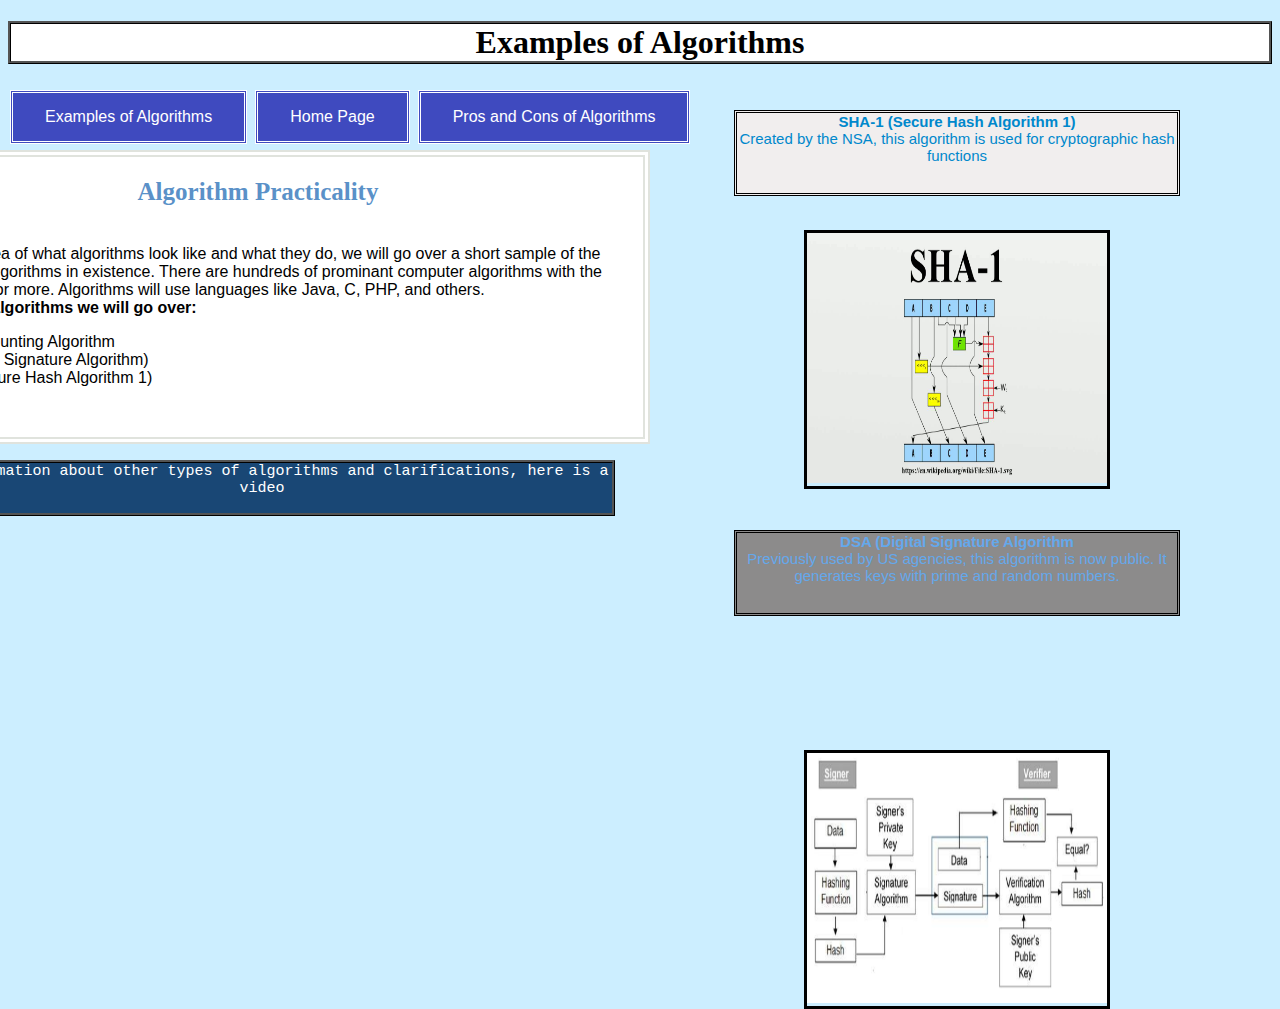
==== examplealgorithms.html @ ceefa150 "Update examplealgorithms.html" ====
<!doctype html> 
<html lang="en"> 
<head>
<meta charset="utf-8"> 
<title>Cmpt 104 Algorithms</title> 
<link rel="stylesheet" href="mystyle.css">
</head> 
<body>
<h1>Examples of Algorithms</h1>
<button class="button button1">Examples of Algorithms</button>
<a href="https://michailla.github.io/index.html" class="button button1">Home Page</a>
<a href="https://michailla.github.io/prosandcons.html" class="button button1">Pros and Cons of Algorithms</a>   
  <div class=div4><h2>Algorithm Practicality</h2><br/>To get a better idea of what algorithms look like and what they do, we will go over a short sample of the many computer algorithms in existence. There are hundreds of prominant computer algorithms with the certain potential for more. Algorithms will use languages like Java, C, PHP, and others. <br/><b>Here is a list of algorithms we will go over:</b>
    <ul>
  <li>Rainflow-Counting Algorithm</li>
  <li>DSA (Digital Signature Algorithm)</li>
  <li>SHA-1 (Secure Hash Algorithm 1)</li></ul></div>
 <div class=div5>For information about other types of algorithms and clarifications, here is a video</div>
  <div class="video2"><iframe width="630" height="415" src="https://www.youtube.com/embed/ppXFoltcX7A" frameborder="0" allow="accelerometer; autoplay; clipboard-write; encrypted-media; gyroscope; picture-in-picture" allowfullscreen></iframe></div>
  <div class=div6><b>SHA-1 (Secure Hash Algorithm 1)</b><br/>Created by the NSA, this algorithm is used for cryptographic hash functions</div>
 <div class="div7"><img src="SHA-1.jpg" alt="SHAalgorithm" class=“img3” style="width:300px;height:250px;"/></div>
  <div class=div8><b>DSA (Digital Signature Algorithm</b><br/>Previously used by US agencies, this algorithm is now public. It generates keys with prime and random numbers.</div>
  <div class=div9><img src="DSAalgorithm.jpg" alt="DSAalgorithm" class=“img3” style="width:300px;height:250px;"/></div>
  </body>
</html>
---- mystyle.css ----
body {
background-color: #cceeff;
}
h1 {
float: center;
text-align: center;
border-style: ridge;
border-color: #000000;
background-color: #ffffff;
color: #000000;
font-family: "Copperplate", fantasy;
}
h2 {
  float: center;
  text-align: center;
  color: #5A91C8;
  font-family: "Copperplate", fantasy;
  font-size: 25px;
}
.button {
  background-color: #3F4ABF;
  border: double;
  color: #ffffff;
  padding: 15px 32px;
  text-align: center;
  text-decoration: none;
  display: inline-block;
  font-size: 16px;
  margin: 4px 2px;
  transition-duration: 0.4s;
  cursor: pointer;
  font-family: "Verdana", "Helvetica", sans-serif;
  float: center;
}
.button1 {
  background-color:#3F4ABF,
  color: #ffffff;
}
  .button1:hover {
  background-color: #ffffff;
  color: #000000;
}
.div1 {
border-style: solid;
border-color: #000000;
border-width: 5px;
background-color: #ffffff;
width: 350px;
height: 450px;
font-family: "Monaco", "Lucida Console", monospace;
font-size: 15px;
text-align: left;
position: absolute;
top: 90px;
right: 100px;
}
.div2 {
border-style: double;
  border-color: #E0E3DD;
  background-color: #ffffff;
  border-width: 7px;
  font-family: "Verdana", "Helvetica", sans-serif;
  width: 750px;
  height: 250px;
  position:absolute;
  top: 100px;
  right: 400px;
}
.div3 {
border-style: solid;
border-color: #000000;
border-width: 5px;
background-color: #ffffff;
width: 460px;
height:300px;
font-family: "Monaco", "Lucida Console", monospace;
font-size: 15px;
text-align: left;
position: absolute;
top: 150px;
right: 50px;
}
.div4 {
border-style: double;
  border-color: #E0E3DD;
  background-color: #ffffff;
  border-width: 7px;
  font-family: "Verdana", "Helvetica", sans-serif;
  width: 770px;
  height: 280px;
  position:absolute;
  top: 150px;
  right: 630px;
}
.div5 {
  text-align: center;
  border-style:ridge;
  border-color: #000000;
  background-color: #194775;
  color: #ffffff;
  font-family: "monaco", "lucida-console", monospace;
  font-size: 15px;
  height:50px;
  width:700px;
  top:460px;
  right: 665px;
  position: absolute;
}
.div6 {
  text-align: center;
  border-style: double;
  border-color: #000000;
  background-color: #F1EEEE;
  color: #0088cc;
  width: 440px;
  height: 80px;
  font-family: "Verdana", "Helvetica", sans-serif;
  font-size: 15px;
  Top: 110px;
  right: 100px;
  position: absolute;
}
.div7 {
text align: center;
  border-style: solid;
  border-color: #000000;
  color: #000000;
  font-family: "Verdana", "Helvetica", sans-serif;
  font-size: 15px;
top: 230px;
right: 170px;
  position: absolute;
}
.div8 {
  text-align: center;
  border-style: double;
  border-color: #000000;
  background-color: #8C8B8B;
  color: #64A8EB;
  width: 440px;
  height: 80px;
  font-family: "Verdana", "Helvetica", sans-serif;
  font-size: 15px;
  Top: 530px;
  right: 100px;
  position: absolute;
}
  .div9 {
text align: center;
  border-style: solid;
  border-color: #000000;
  color: #000000;
  font-family: "Verdana", "Helvetica", sans-serif;
  font-size: 15px;
top: 750px;
right: 170px;
  position: absolute;
}
.img1 {
position: absolute;
top: 400px;
right: 450px;
}
#rcorners1 {
  border-radius: 25px;
  background-color: #e6e6e6;
  color: #0088cc;
  padding: 20px;
  width: 650px;
  height: 250px;
  font-family: "Verdana", "Helvetica", sans-serif;
  font-size: 15px;
}
#rcorners2 {
  border-radius: 25px;
  background-color: #8c8c8c;
  color: #C2DFFE;
  padding: 20px;
  width: 650px;
  height: 420px;
   font-family: "Verdana", "Helvetica", sans-serif;
  font-size: 15px;
}
.video1 {
position: absolute;
top: 480px;
right: 50px;
}
.video2 {
position: absolute;
top: 550px;
right: 725px;
}
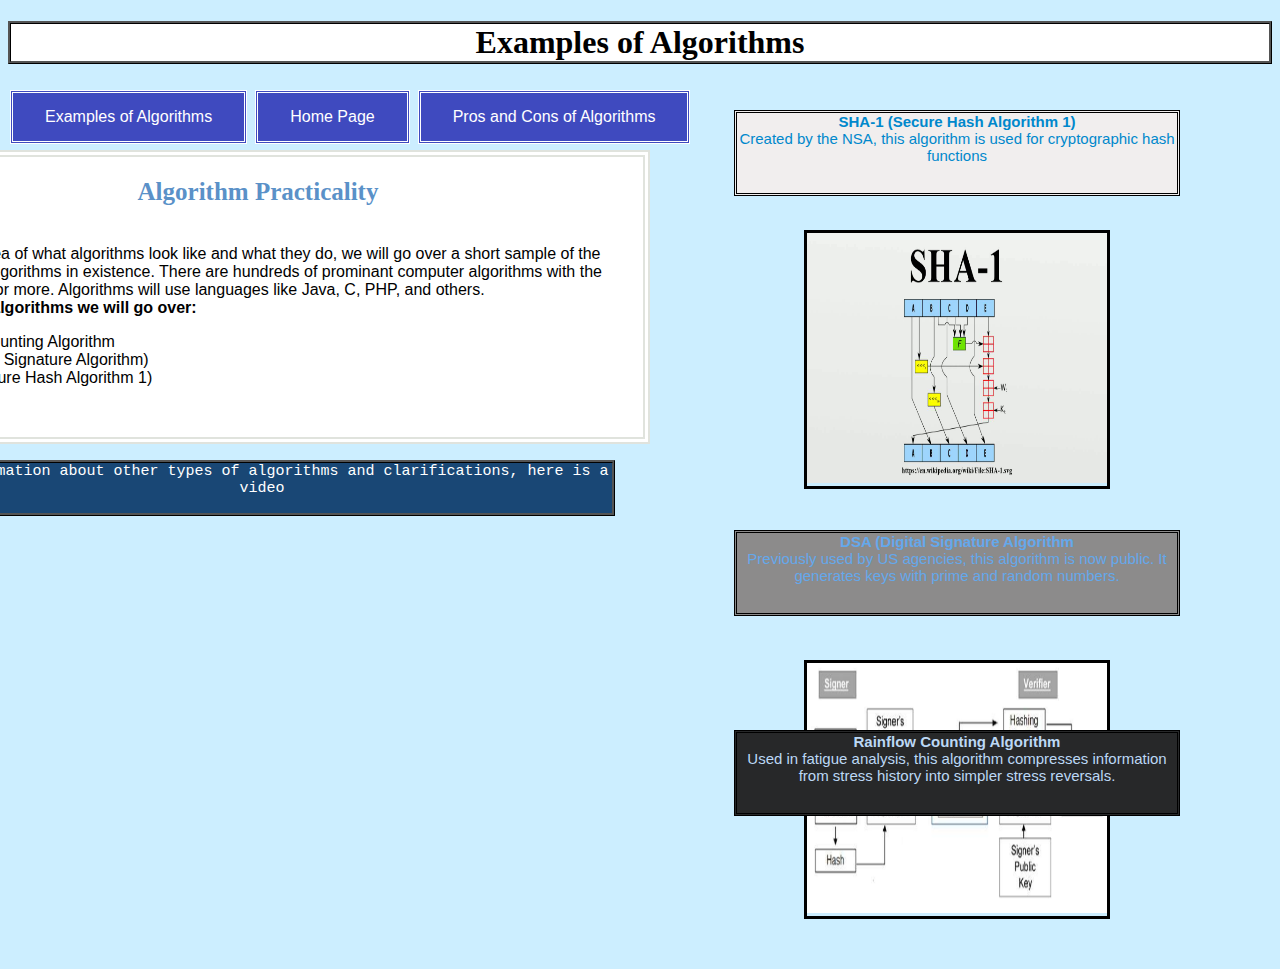
==== commit 1ff218e4: "Update examplealgorithms.html" ====
--- a/examplealgorithms.html
+++ b/examplealgorithms.html
@@ -20,6 +20,7 @@
   <div class=div6><b>SHA-1 (Secure Hash Algorithm 1)</b><br/>Created by the NSA, this algorithm is used for cryptographic hash functions</div>
  <div class="div7"><img src="SHA-1.jpg" alt="SHAalgorithm" class=“img3” style="width:300px;height:250px;"/></div>
   <div class=div8><b>DSA (Digital Signature Algorithm</b><br/>Previously used by US agencies, this algorithm is now public. It generates keys with prime and random numbers.</div>
-  <div class=div9><img src="DSAalgorithm.jpg" alt="DSAalgorithm" class=“img3” style="width:300px;height:250px;"/></div>
+  <div class="div9"><img src="DSAalgorithm.jpg" alt="DSAalgorithm" class=“img3” style="width:300px;height:250px;"/></div>
+  <div class=div10><b>Rainflow Counting Algorithm</b><br/>Used in fatigue analysis, this algorithm compresses information from stress history into simpler stress reversals.</div>
   </body>
 </html>
--- a/mystyle.css
+++ b/mystyle.css
@@ -152,8 +152,22 @@
   color: #000000;
   font-family: "Verdana", "Helvetica", sans-serif;
   font-size: 15px;
-top: 750px;
+top: 660px;
 right: 170px;
+  position: absolute;
+}
+.div10 {
+  text-align: center;
+  border-style: double;
+  border-color: #000000;
+  background-color: #272829;
+  color: #BCD8F5;
+  width: 440px;
+  height: 80px;
+  font-family: "Verdana", "Helvetica", sans-serif;
+  font-size: 15px;
+  Top: 730px;
+  right: 100px;
   position: absolute;
 }
 .img1 {
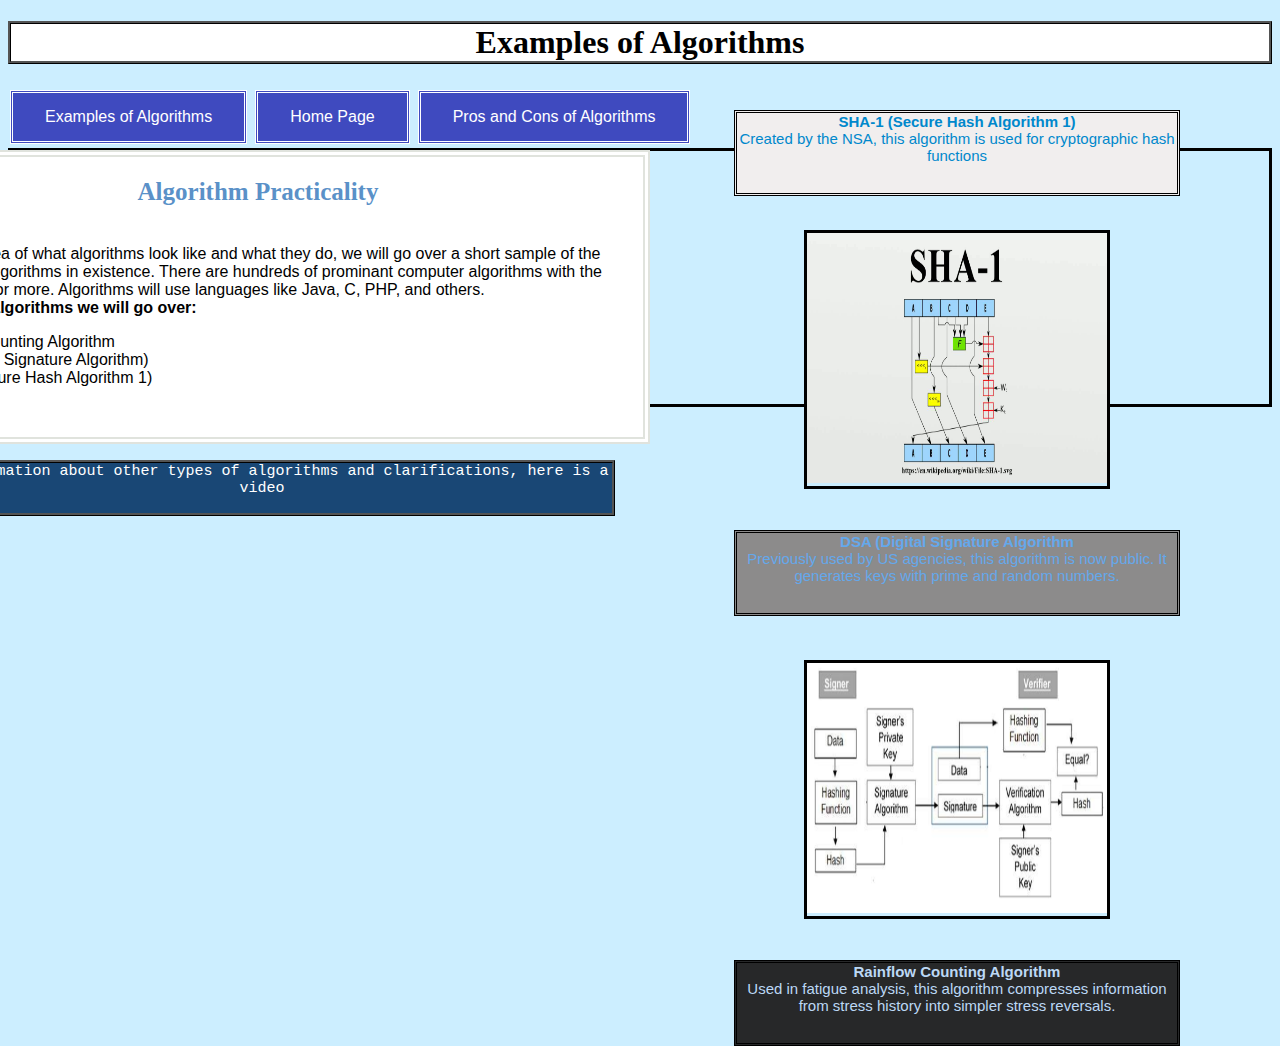
==== commit 160e34d9: "Update examplealgorithms.html" ====
--- a/examplealgorithms.html
+++ b/examplealgorithms.html
@@ -22,5 +22,8 @@
   <div class=div8><b>DSA (Digital Signature Algorithm</b><br/>Previously used by US agencies, this algorithm is now public. It generates keys with prime and random numbers.</div>
   <div class="div9"><img src="DSAalgorithm.jpg" alt="DSAalgorithm" class=“img3” style="width:300px;height:250px;"/></div>
   <div class=div10><b>Rainflow Counting Algorithm</b><br/>Used in fatigue analysis, this algorithm compresses information from stress history into simpler stress reversals.</div>
+ <div class="div11"><img src="RainflowAlgorithm.PNG" alt="RainflowCountingAlgorithm" class=“img3” style="width:300px;height:250px;"/></div>
+  <p></p>
+  <p></p>
   </body>
 </html>
--- a/mystyle.css
+++ b/mystyle.css
@@ -166,10 +166,21 @@
   height: 80px;
   font-family: "Verdana", "Helvetica", sans-serif;
   font-size: 15px;
-  Top: 730px;
+  Top: 960px;
   right: 100px;
   position: absolute;
 }
+.div11 {
+text align: center;
+  border-style: solid;
+  border-color: #000000;
+  color: #000000;
+  font-family: "Verdana", "Helvetica", sans-serif;
+  font-size: 15px;
+top: 1010px;
+right: 170px;
+}
+  position: absolute;
 .img1 {
 position: absolute;
 top: 400px;
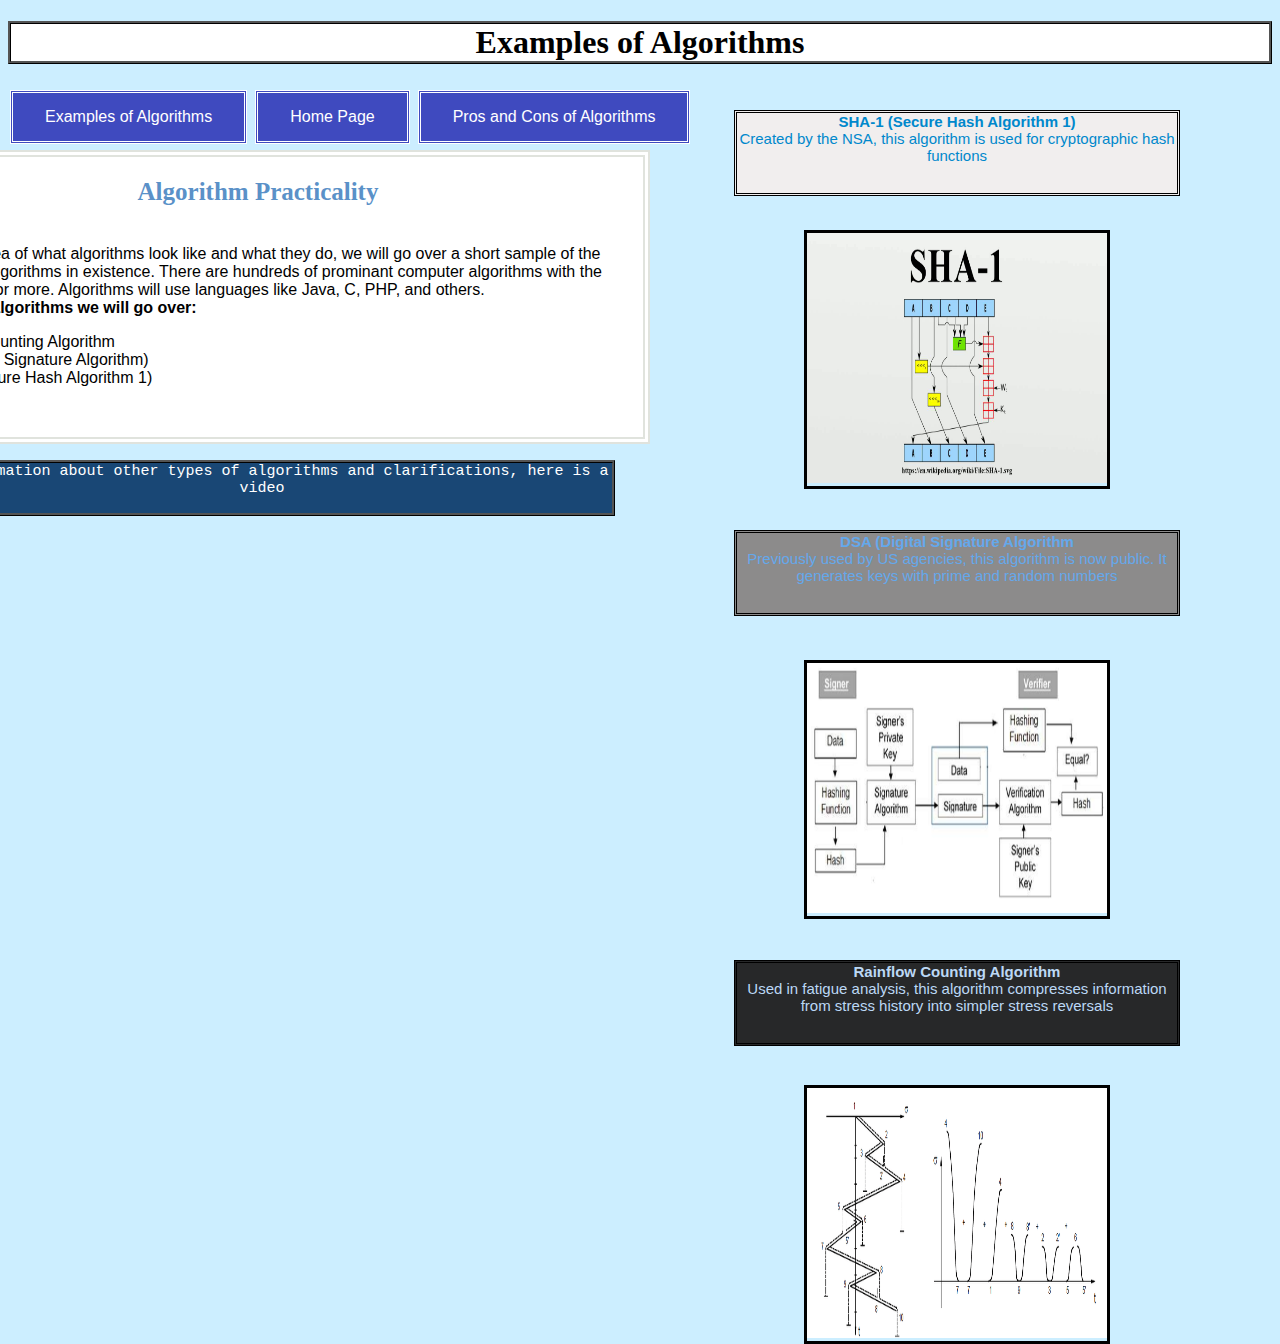
==== commit a2777eea: "Update examplealgorithms.html" ====
--- a/examplealgorithms.html
+++ b/examplealgorithms.html
@@ -19,11 +19,9 @@
   <div class="video2"><iframe width="630" height="415" src="https://www.youtube.com/embed/ppXFoltcX7A" frameborder="0" allow="accelerometer; autoplay; clipboard-write; encrypted-media; gyroscope; picture-in-picture" allowfullscreen></iframe></div>
   <div class=div6><b>SHA-1 (Secure Hash Algorithm 1)</b><br/>Created by the NSA, this algorithm is used for cryptographic hash functions</div>
  <div class="div7"><img src="SHA-1.jpg" alt="SHAalgorithm" class=“img3” style="width:300px;height:250px;"/></div>
-  <div class=div8><b>DSA (Digital Signature Algorithm</b><br/>Previously used by US agencies, this algorithm is now public. It generates keys with prime and random numbers.</div>
+  <div class=div8><b>DSA (Digital Signature Algorithm</b><br/>Previously used by US agencies, this algorithm is now public. It generates keys with prime and random numbers</div>
   <div class="div9"><img src="DSAalgorithm.jpg" alt="DSAalgorithm" class=“img3” style="width:300px;height:250px;"/></div>
-  <div class=div10><b>Rainflow Counting Algorithm</b><br/>Used in fatigue analysis, this algorithm compresses information from stress history into simpler stress reversals.</div>
- <div class="div11"><img src="RainflowAlgorithm.PNG" alt="RainflowCountingAlgorithm" class=“img3” style="width:300px;height:250px;"/></div>
-  <p></p>
-  <p></p>
+  <div class=div10><b>Rainflow Counting Algorithm</b><br/>Used in fatigue analysis, this algorithm compresses information from stress history into simpler stress reversals</div>
+ <div class="div11"><img src="Rainflow-counting.png" alt="RainflowCountingAlgorithm" class=“img3” style="width:300px;height:250px;"/></div>
   </body>
 </html>
--- a/mystyle.css
+++ b/mystyle.css
@@ -177,10 +177,10 @@
   color: #000000;
   font-family: "Verdana", "Helvetica", sans-serif;
   font-size: 15px;
-top: 1010px;
+top: 1085px;
 right: 170px;
-}
-  position: absolute;
+  position: absolute;
+}
 .img1 {
 position: absolute;
 top: 400px;
